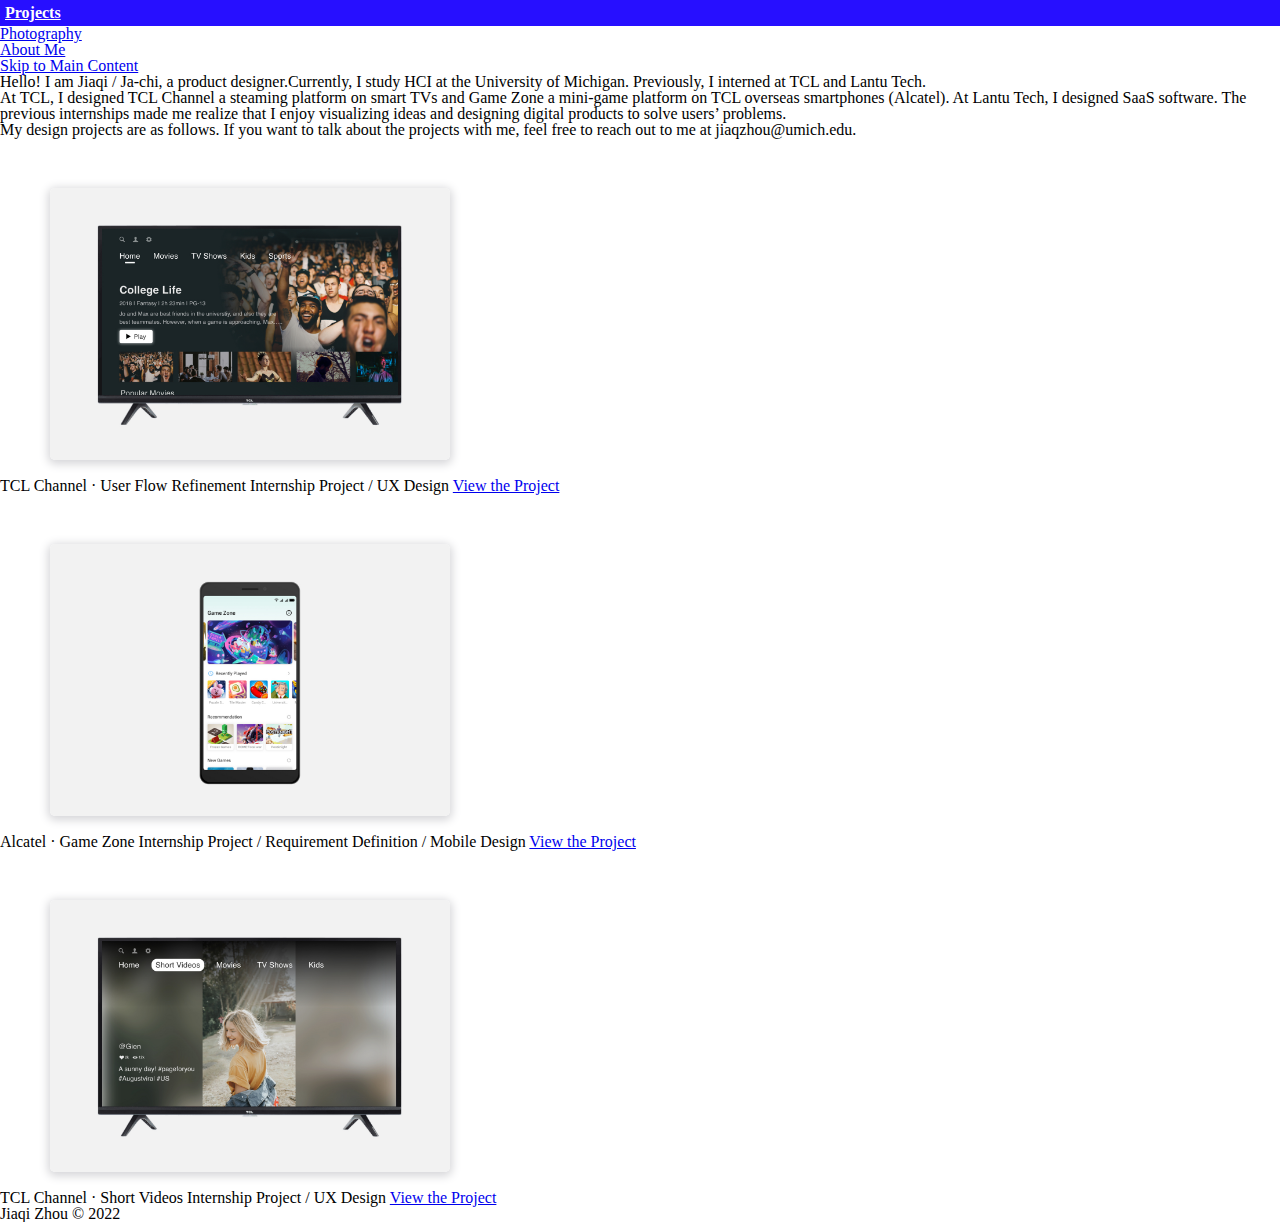
==== index.html @ 782d71c1 "Add files via upload" ====
<!DOCTYPE html>


<html lang="en">

<head>
	<meta charset="UTF-8">
	<meta name="viewport" content="width=device-width, initial-scale=1.0">
	<link rel="icon" href="images/favicon.ico">
	<link rel="stylesheet" href="css/html5reset.css">
	<link rel="stylesheet" href="css/style.css">
	<title>Jiaqi Zhou</title>
</head>

<body>
	<header>
		<nav>
			<ul>
				<li class="active"><a href = "index.html" >Projects</a></li>
				<li><a href = "gallery.html">Photography</a></li>
				<li><a href = "aboutme.html">About Me</a></li>
			</ul>
		</nav>
		<a class = "skip" href="#main">Skip to Main Content</a>
		<h1></h1>
	</header>

	<main>
		<p>Hello! I am Jiaqi / Ja-chi, a product designer.Currently, I study HCI at the University of Michigan. 
			Previously, I interned at TCL and Lantu Tech.</p>
		<p>At TCL, I designed TCL Channel a steaming platform on smart TVs and Game Zone a mini-game platform on 
			TCL overseas smartphones (Alcatel). At Lantu Tech, I designed SaaS software. 
			The previous internships made me realize that I enjoy visualizing ideas and designing digital 
			products to solve users’ problems.</p>
		<p>My design projects are as follows. If you want to talk about the projects with me, feel free to reach out to me 
			at jiaqzhou@umich.edu.</p>

		   <img src = "images/projects-flowrefinement.jpg" alt = "Homepage of TCL Channel" width="200"/>
		   <p>TCL Channel · User Flow Refinement Internship Project / UX Design <a href = "projectdetail.html">View the Project</a></p>
		   
		   <img src = "images/projects-gamezone.jpg" alt = "Homepage of Game Zone on Alcatel smartphones" width="200"/>
		   <p>Alcatel · Game Zone Internship Project / Requirement Definition / Mobile Design <a href = "projectdetail.html">View the Project</a></p>
		 
		   <img src = "images/projects-shortvideos.jpg" alt = "Short video tab on TCL Channel" width="200"/>
		   <p>TCL Channel · Short Videos Internship Project / UX Design <a href = "projectdetail.html">View the Project</a></p>
	</main>

	<footer>
		<p>Jiaqi Zhou &copy; 2022</p>
	</footer>
</body>
</html>
---- css/style.css ----
img{
    margin: 24px;
    width: 400px;
    padding: 0px;
    border: 1px #e0e0e0;
    border-radius: 5px;
    margin: 50px 50px 15px 50px;
    box-shadow: 0px 2px 10px 2px #d5d5d8;
}

.mockup{
    width: 150px;
    margin: 10px;
}

.banner{
    margin: 10px;
    box-shadow: none;
    width: 1000px;
    background: #f3f3f3;
}

img:hover{
    filter:brightness(95%);
    border: marker;
}


a:visited{
    color: black;
}

.active{
    background: #270fff;
    font-weight: bold;
    padding: 5px;
}

.active a{
    color: #ffffff;
}
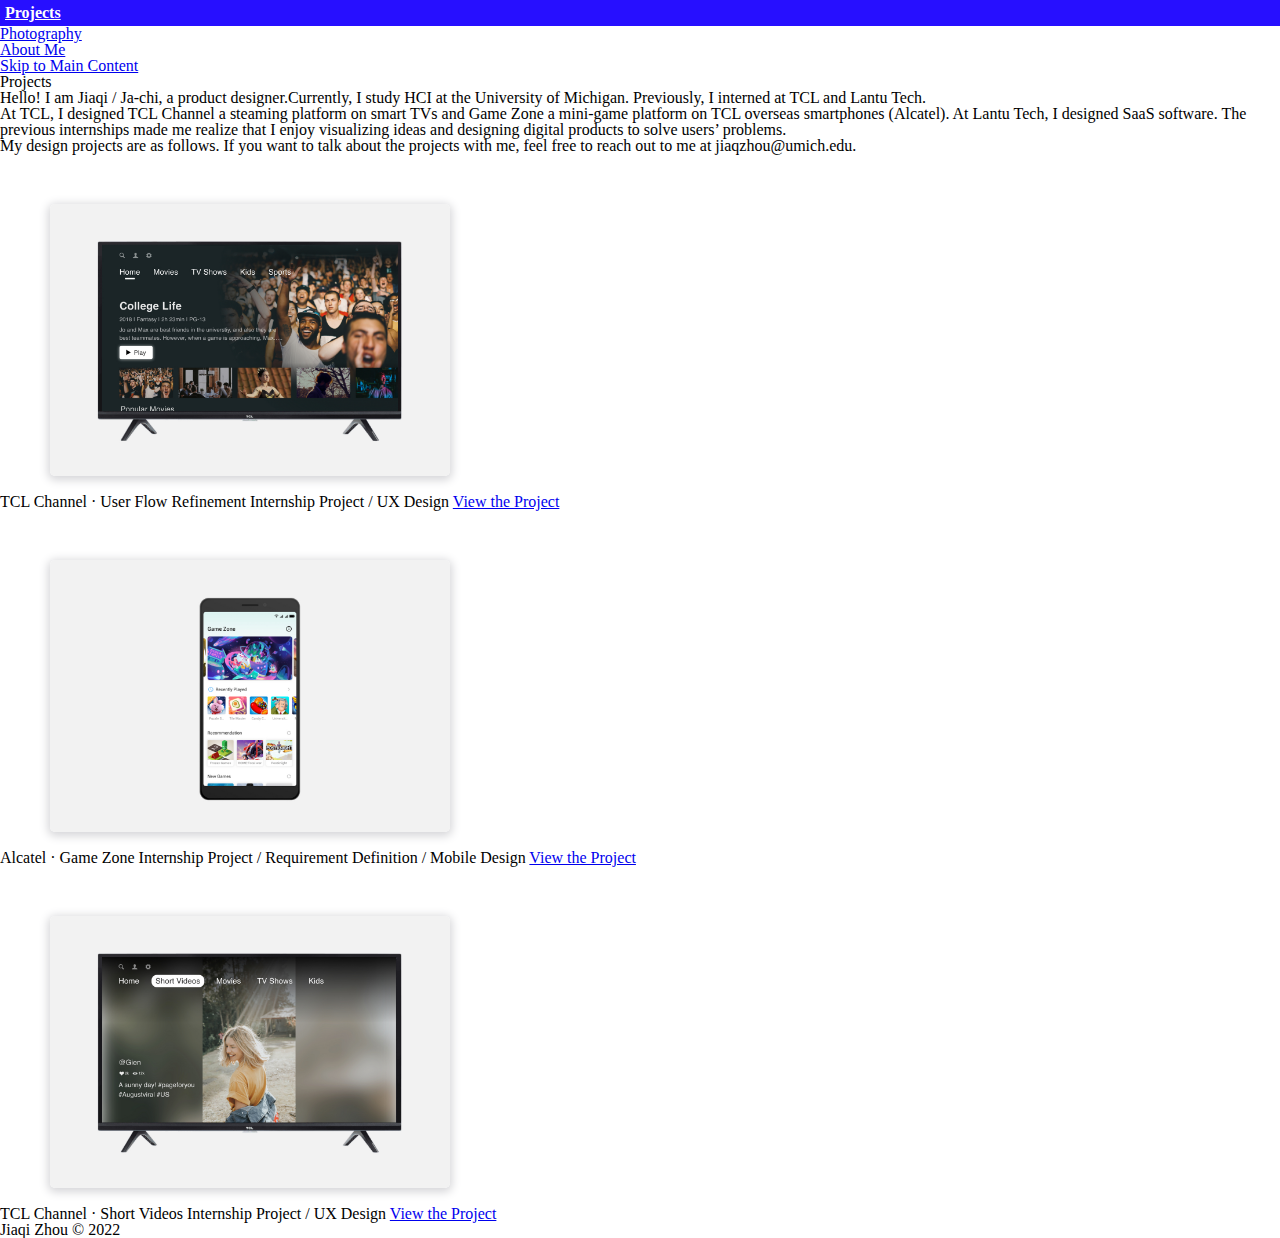
==== commit 7c77bd4c: "Add files via upload" ====
--- a/index.html
+++ b/index.html
@@ -21,11 +21,11 @@
 				<li><a href = "aboutme.html">About Me</a></li>
 			</ul>
 		</nav>
-		<a class = "skip" href="#main">Skip to Main Content</a>
-		<h1></h1>
+		<a class = "skip" href = "#main">Skip to Main Content</a>
+		<h1>Projects</h1>
 	</header>
 
-	<main>
+	<main id = "main">
 		<p>Hello! I am Jiaqi / Ja-chi, a product designer.Currently, I study HCI at the University of Michigan. 
 			Previously, I interned at TCL and Lantu Tech.</p>
 		<p>At TCL, I designed TCL Channel a steaming platform on smart TVs and Game Zone a mini-game platform on 
